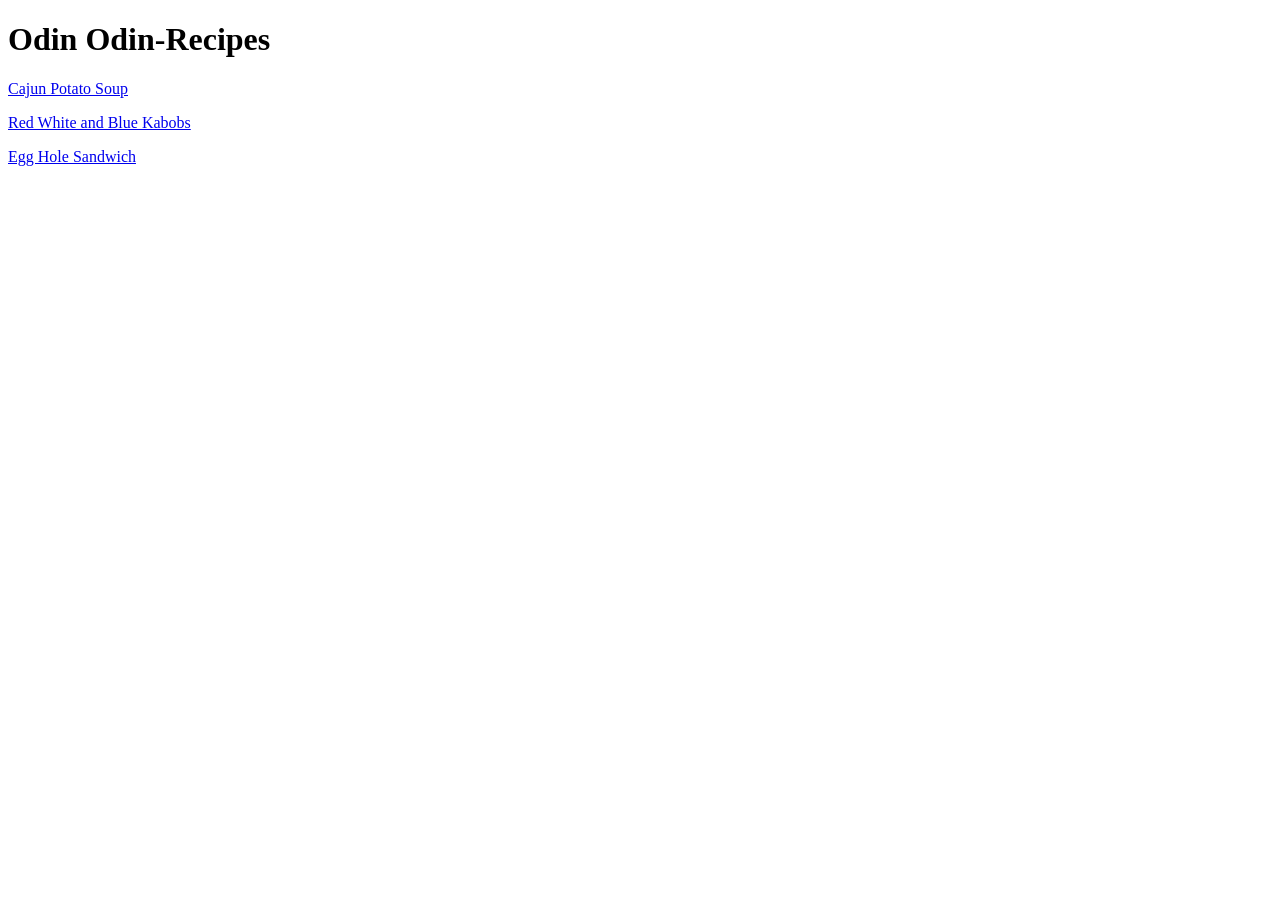
==== index.html @ 6533559b "Initial upload, includes index, egghole, RWBKabobs and Cajun Potato Soup" ====
<!DOCTYPE html>
<html lang="en">
<head>
    <meta charset="UTF-8">
    <meta name="viewport" content="width=device-width, initial-scale=1.0">
    <title>Odin-Recipes</title>
</head>
<body>
    <h1>Odin Odin-Recipes</h1>
    <p><a href="recipes/Cajun-Potato-Soup.html">Cajun Potato Soup</a></p>
    <p><a href="recipes/RWB-Kabobs.html">Red White and Blue Kabobs</a></p>
    <p><a href="recipes/EggHole.html">Egg Hole Sandwich</a></p>
</body>
</html>
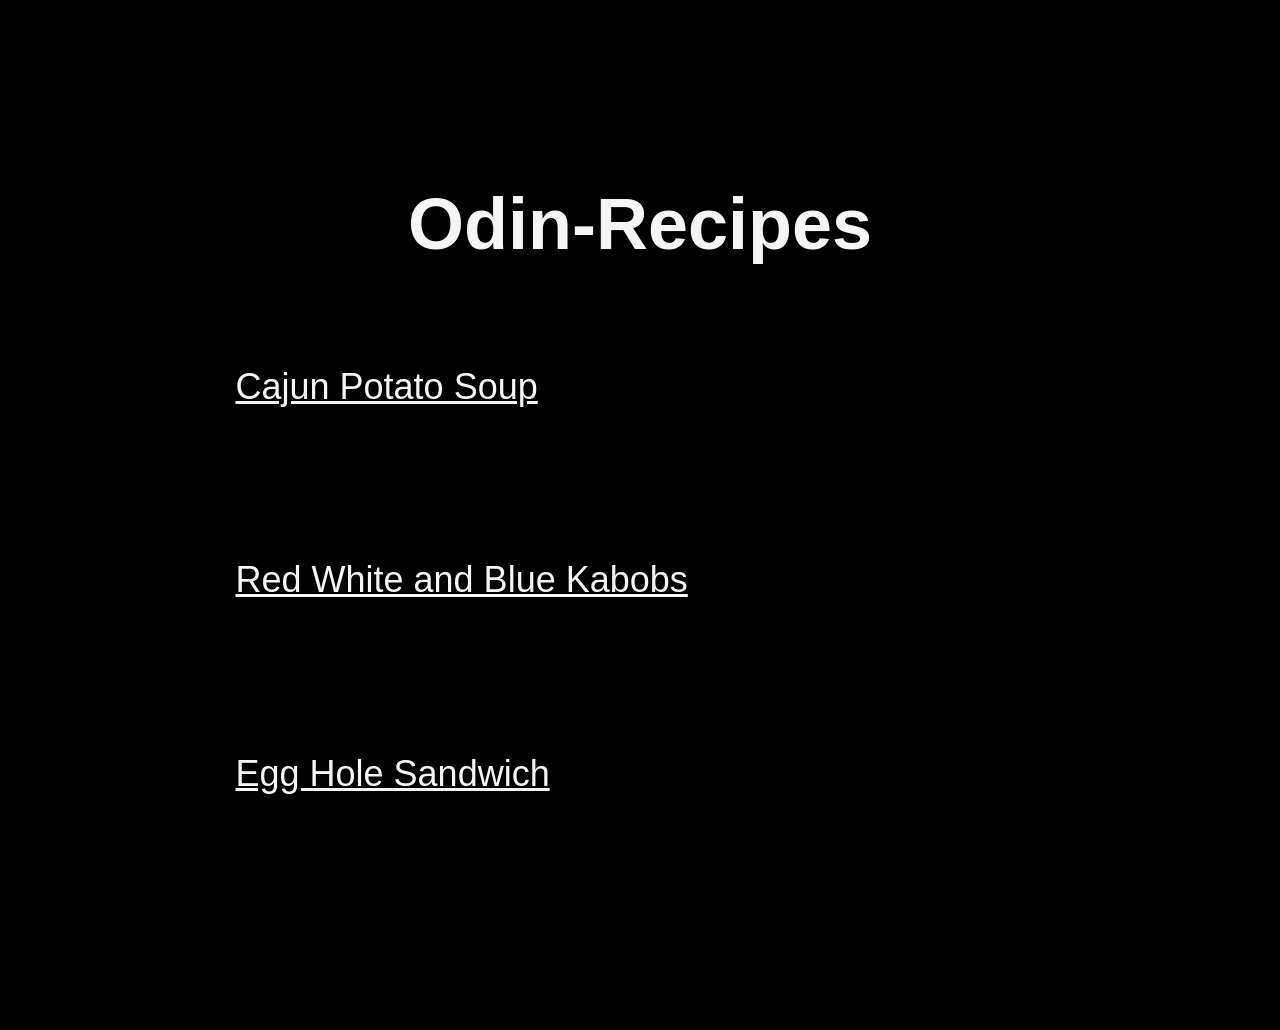
==== commit 0db401b1: "added css and div boxes" ====
--- a/index.html
+++ b/index.html
@@ -4,11 +4,22 @@
     <meta charset="UTF-8">
     <meta name="viewport" content="width=device-width, initial-scale=1.0">
     <title>Odin-Recipes</title>
+    <link rel="stylesheet" href="styles.css">
 </head>
 <body>
-    <h1>Odin Odin-Recipes</h1>
-    <p><a href="recipes/Cajun-Potato-Soup.html">Cajun Potato Soup</a></p>
-    <p><a href="recipes/RWB-Kabobs.html">Red White and Blue Kabobs</a></p>
-    <p><a href="recipes/EggHole.html">Egg Hole Sandwich</a></p>
+    <div class="all">
+        <div class="title">    
+            <h1>Odin-Recipes</h1>
+        </div>  
+        <div class="recipetitle">
+            <a href="recipes/Cajun-Potato-Soup.html">Cajun Potato Soup</a>
+        </div>
+        <div class="recipetitle">
+            <a href="recipes/RWB-Kabobs.html">Red White and Blue Kabobs</a>
+        </div>  
+        <div class="recipetitle">
+            <a href="recipes/EggHole.html">Egg Hole Sandwich</a>
+        </div>  
+    </div>  
 </body>
 </html>
--- a/styles.css
+++ b/styles.css
@@ -0,0 +1,80 @@
+* {
+    font-family: 'Trebuchet MS', 'Lucida Sans Unicode', 'Lucida Grande', 'Lucida Sans', Arial, sans-serif;
+    color: whitesmoke;
+    background-color: black;
+    
+}
+
+.recipetitle {
+/**    outline: 5px solid black; **/
+    padding: 5%;
+    margin: 5%;
+    font-size: 36px;
+}
+img {
+    width: 500px;
+    height: auto;
+}
+
+h1 {
+    font-size: 72px;
+    text-align: center;
+}
+
+h3 {
+    font-size: 36px;
+}
+
+li {   
+    font-size: 20px;
+}
+
+.all {
+    /* outline: 5px solid black; */
+    padding: 10%;
+}
+
+.title {
+    /* outline: 5px solid black; */
+
+}
+
+.images {
+    /* outline: 5px solid black; */
+    display: flex;
+    justify-content: center;
+    align-items: center;
+
+}
+
+.ingredients {
+    /* outline: 5px solid black; */
+    padding-bottom: 5%;
+}
+
+.steps {
+    /* outline: 5px solid black; */
+    padding-bottom: 5%;
+}
+
+.homebox {
+    /* outline: 5px solid black; */
+    display: flex;
+    justify-content: center;
+    align-items: center;
+    text-align: center;
+}
+
+.button {
+    background-color: lightgray;
+    border-radius: 5px;
+    color: black;
+    padding: 15px 32px;
+    font-weight: 700;
+    text-align: center;
+    text-decoration: wavy;
+    display: inline-block;
+    font-size: 24px;
+    cursor: crosshair;
+
+}
